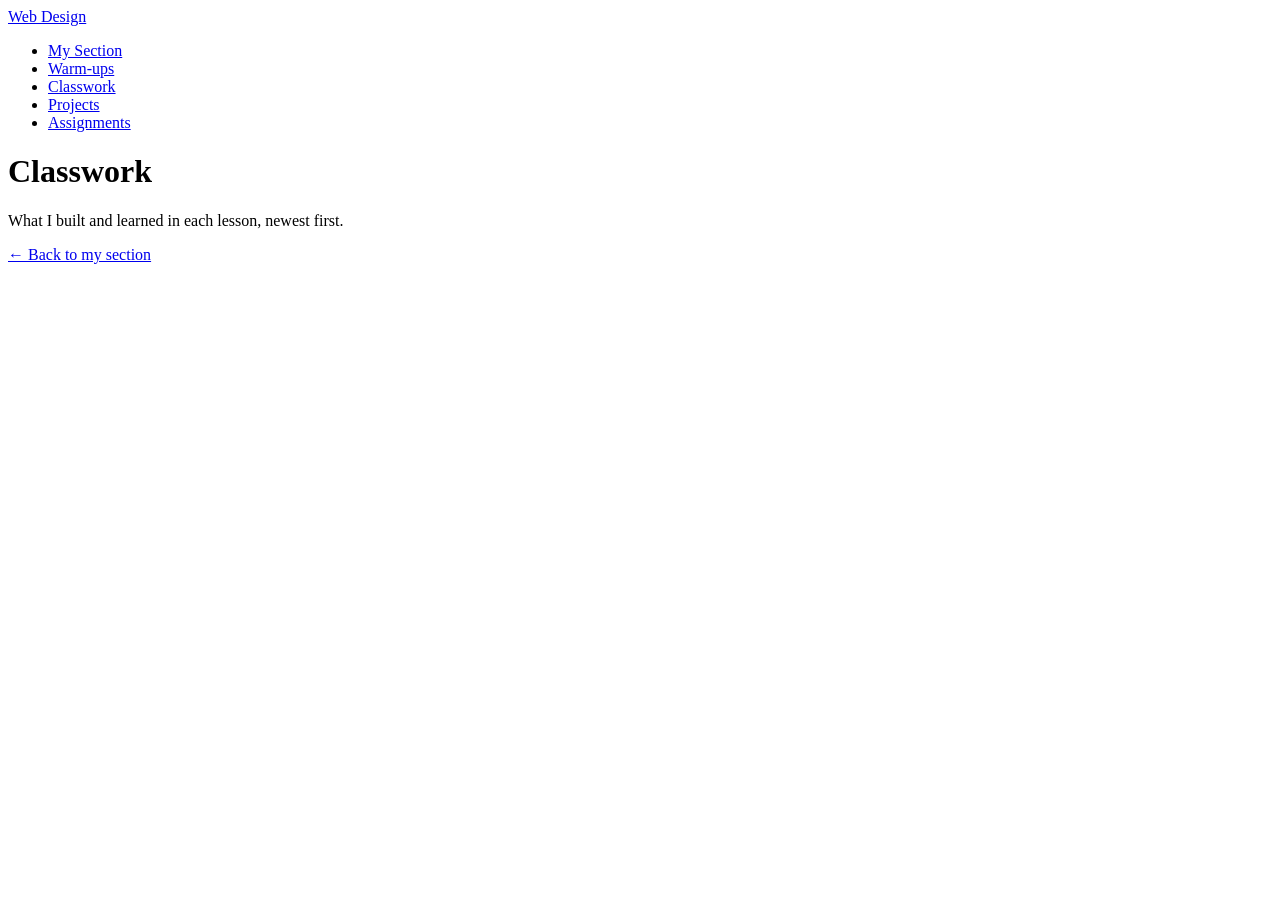
==== classwork/index.html @ 8bdfbcd4 "Initial commit" ====
<!DOCTYPE html>
<html lang="en">
<head>
  <meta charset="UTF-8">
  <meta name="viewport" content="width=device-width, initial-scale=1.0">
  <title>Classwork | [Your first name]'s Section</title>
  <link rel="stylesheet" href="../style.css">
</head>
<body>
  <header>
    <nav>
      <a href="https://montverde-webdesign.github.io/" class="logo">Web Design</a>
      <ul>
        <li><a href="../index.html">My Section</a></li>
        <li><a href="../warm-ups/index.html">Warm-ups</a></li>
        <li><a href="../classwork/index.html">Classwork</a></li>
        <li><a href="../projects/index.html">Projects</a></li>
        <li><a href="https://montverde-webdesign.github.io/assignments.html">Assignments</a></li>
      </ul>
    </nav>
  </header>

  <main>
    <h1>Classwork</h1>
    <p>What I built and learned in each lesson, newest first.</p>

    <!-- HOW TO ADD A PAGE TO THIS LIST:
         Copy the example line below (the one starting with <li>),
         paste it on the first line inside <ul class="entries">,
         and change the file name and the text to match your new page.
         Newest pages go at the TOP.

         <li><a href="2026-10-23-section-setup.html">Oct 23 &middot; Set Up My Section</a></li>
    -->

    <ul class="entries">
    </ul>

    <p><a href="../index.html">&larr; Back to my section</a></p>
  </main>
</body>
</html>
---- style.css ----
/* ==========================================================
   My section's styles
   Every page in this section uses this one file.

   Pages in this main folder link to it with:
       <link rel="stylesheet" href="style.css">
   Pages inside warm-ups, classwork, and projects use ../ to go up a folder:
       <link rel="stylesheet" href="../style.css">

   We'll write styles here starting Monday.
   ========================================================== */
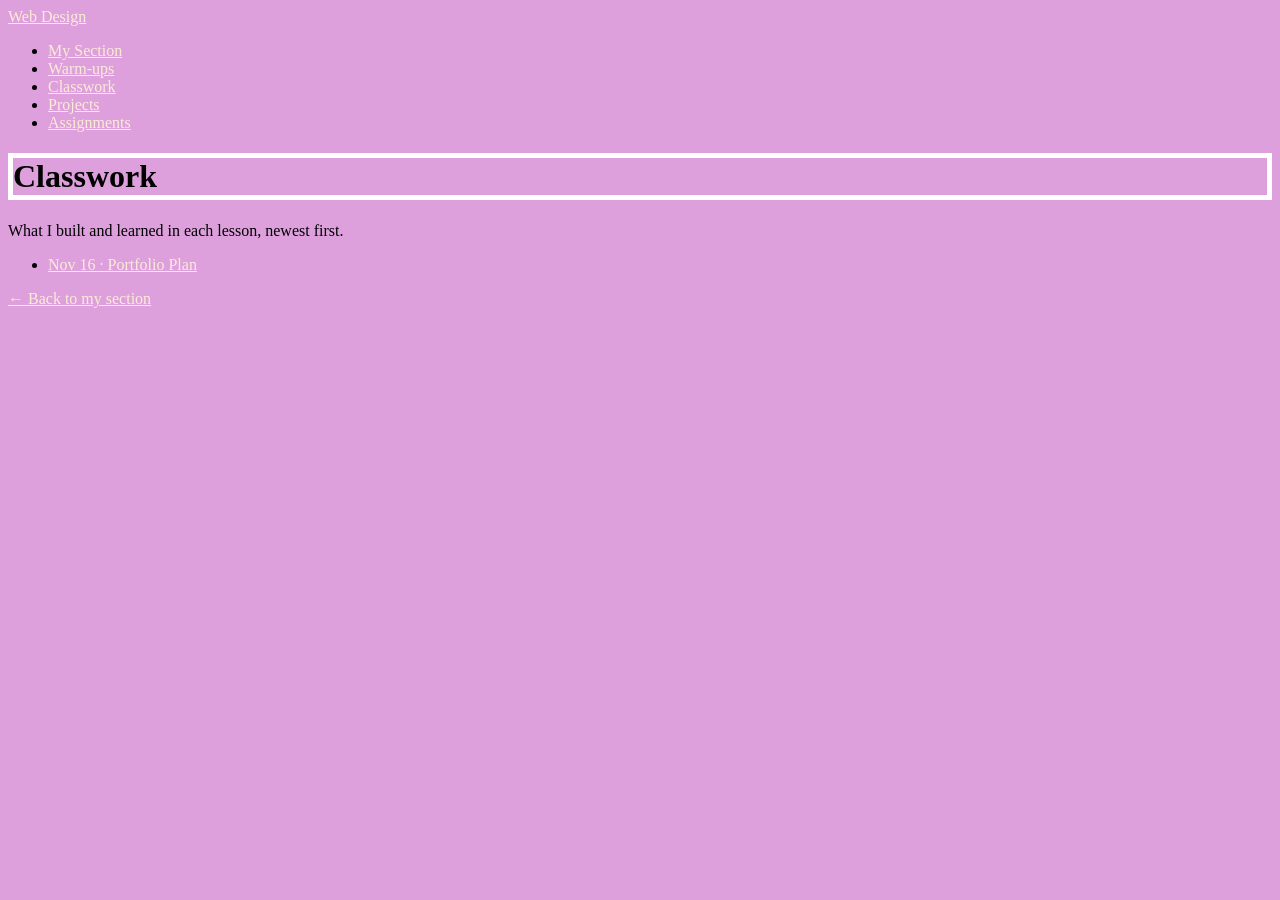
==== commit 4c9f7e5a: "Add portfolio plan" ====
--- a/classwork/index.html
+++ b/classwork/index.html
@@ -3,7 +3,7 @@
 <head>
   <meta charset="UTF-8">
   <meta name="viewport" content="width=device-width, initial-scale=1.0">
-  <title>Classwork | [Your first name]'s Section</title>
+  <title>Classwork | natali jawad's Section</title>
   <link rel="stylesheet" href="../style.css">
 </head>
 <body>
@@ -34,6 +34,7 @@
     -->
 
     <ul class="entries">
+      <li><a href="2026-11-16-portfolio-plan.html">Nov 16 &middot; Portfolio Plan</a></li>
     </ul>
 
     <p><a href="../index.html">&larr; Back to my section</a></p>
--- a/style.css
+++ b/style.css
@@ -9,3 +9,23 @@
 
    We'll write styles here starting Monday.
    ========================================================== */
+body {
+    background-color: plum;
+}
+p{
+    font-size: 16px
+}
+p{
+    font-family:'Times New Roman', Times, serif;
+}
+h1 {
+    border: 5px soild rgba(255, 228, 196, 0.979);
+}
+h1 {
+    border: 5px solid white
+}
+a:link {
+    color:antiquewhite;
+}
+a:visited {
+color:beige;
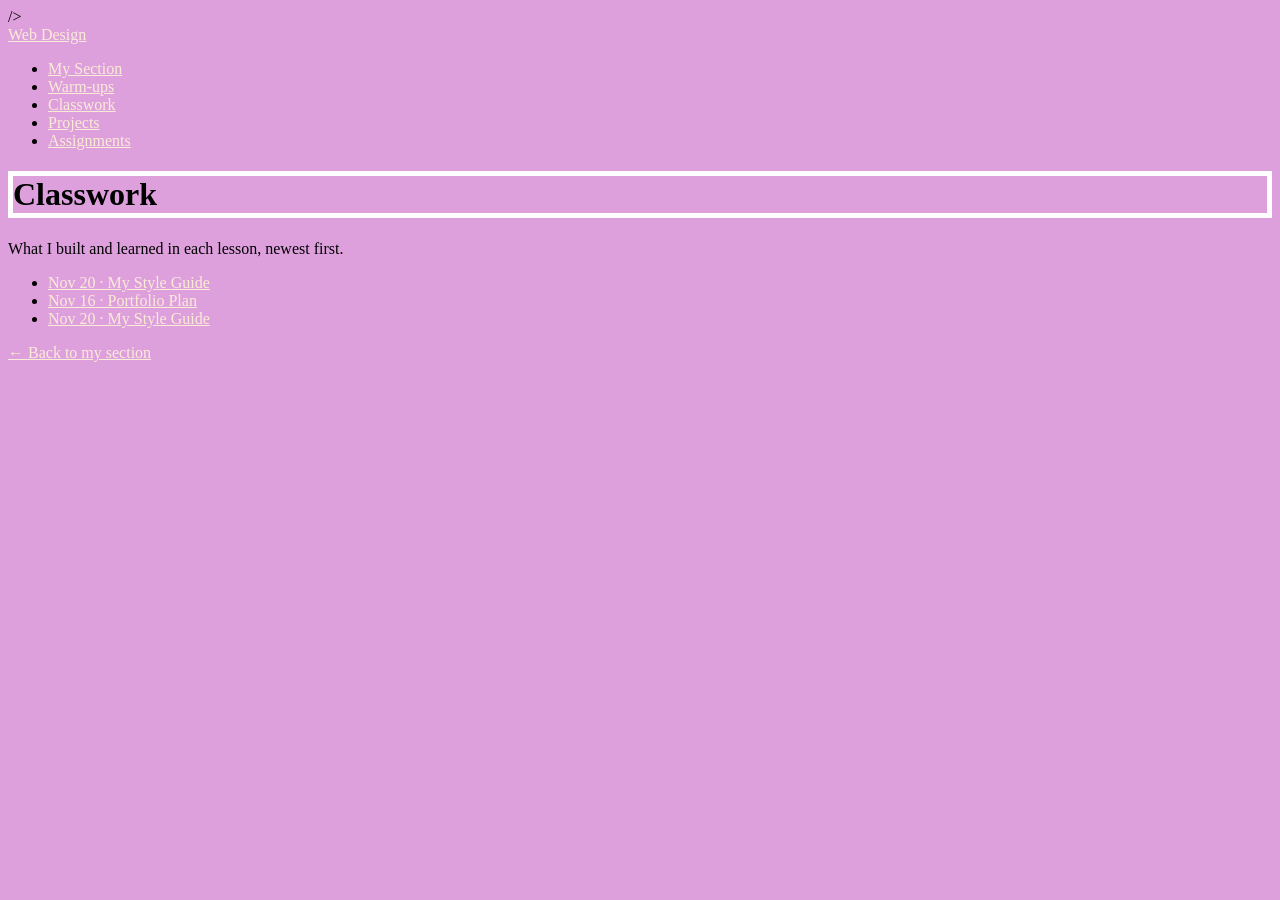
==== commit d3a30ed3: "Add my style guide page" ====
--- a/classwork/index.html
+++ b/classwork/index.html
@@ -1,30 +1,38 @@
-<!DOCTYPE html>
+<!doctype html>
+<!doctype html>
+<!doctype html>
 <html lang="en">
-<head>
-  <meta charset="UTF-8">
-  <meta name="viewport" content="width=device-width, initial-scale=1.0">
-  <title>Classwork | natali jawad's Section</title>
-  <link rel="stylesheet" href="../style.css">
-</head>
-<body>
-  <header>
-    <nav>
-      <a href="https://montverde-webdesign.github.io/" class="logo">Web Design</a>
-      <ul>
-        <li><a href="../index.html">My Section</a></li>
-        <li><a href="../warm-ups/index.html">Warm-ups</a></li>
-        <li><a href="../classwork/index.html">Classwork</a></li>
-        <li><a href="../projects/index.html">Projects</a></li>
-        <li><a href="https://montverde-webdesign.github.io/assignments.html">Assignments</a></li>
-      </ul>
-    </nav>
-  </header>
+  <head>
+    <meta charset="UTF-8" />
+    <meta name="viewport" content="width=device-width, initial-scale=1.0" />
+    <title>Classwork | natali jawad's Section</title>
+    <link <link rel="stylesheet" href="../style-october.css"> />
+  </head>
+  <body>
+    <header>
+      <nav>
+        <a href="https://montverde-webdesign.github.io/" class="logo"
+          >Web Design</a
+        >
+        <ul>
+          <li><a href="../index.html">My Section</a></li>
+          <li><a href="../warm-ups/index.html">Warm-ups</a></li>
+          <li><a href="../classwork/index.html">Classwork</a></li>
+          <li><a href="../projects/index.html">Projects</a></li>
+          <li>
+            <a href="https://montverde-webdesign.github.io/assignments.html"
+              >Assignments</a
+            >
+          </li>
+        </ul>
+      </nav>
+    </header>
 
-  <main>
-    <h1>Classwork</h1>
-    <p>What I built and learned in each lesson, newest first.</p>
+    <main>
+      <h1>Classwork</h1>
+      <p>What I built and learned in each lesson, newest first.</p>
 
-    <!-- HOW TO ADD A PAGE TO THIS LIST:
+      <!-- HOW TO ADD A PAGE TO THIS LIST:
          Copy the example line below (the one starting with <li>),
          paste it on the first line inside <ul class="entries">,
          and change the file name and the text to match your new page.
@@ -33,11 +41,20 @@
          <li><a href="2026-10-23-section-setup.html">Oct 23 &middot; Set Up My Section</a></li>
     -->
 
-    <ul class="entries">
-      <li><a href="2026-11-16-portfolio-plan.html">Nov 16 &middot; Portfolio Plan</a></li>
-    </ul>
+      <ul class="entries"><li><a href="2026-11-20-style-guide.html">Nov 20 &middot; My Style Guide</a></li>
+        <li>
+          <a href="2026-11-16-portfolio-plan.html"
+            >Nov 16 &middot; Portfolio Plan</a
+          >
+        </li>
+        <li>
+          <a href="2026-11-20-style-guide.html"
+            >Nov 20 &middot; My Style Guide</a
+          >
+        </li>
+      </ul>
 
-    <p><a href="../index.html">&larr; Back to my section</a></p>
-  </main>
-</body>
+      <p><a href="../index.html">&larr; Back to my section</a></p>
+    </main>
+  </body>
 </html>
--- a/style-october.css
+++ b/style-october.css
@@ -0,0 +1,46 @@
+/* ==========================================================
+   My section's styles
+   Every page in this section uses this one file.
+
+   Pages in this main folder link to it with:
+       <link rel="stylesheet" href="style.css">
+   Pages inside warm-ups, classwork, and projects use ../ to go up a folder:
+       <link rel="stylesheet" href="../style.css">
+
+   We'll write styles here starting Monday.
+   ========================================================== */
+body {
+    background-color: plum;
+}
+p{
+    font-size: 16px
+}
+p{
+    font-family:'Times New Roman', Times, serif;
+}
+h1 {
+    border: 5px soild rgba(255, 228, 196, 0.979);
+}
+h1 {
+    border: 5px solid white
+}
+a:link {
+    color:antiquewhite;
+}
+a:visited 
+color:beige;
+/* Color boxes for my style guide */
+.palette {
+  list-style: none;
+  padding: 0;
+}
+
+.swatch {
+  display: inline-block;
+  width: 28px;
+  height: 28px;
+  border-radius: 6px;
+  border: 1px solid #999999;
+  vertical-align: middle;
+  margin-right: 8px;
+}
